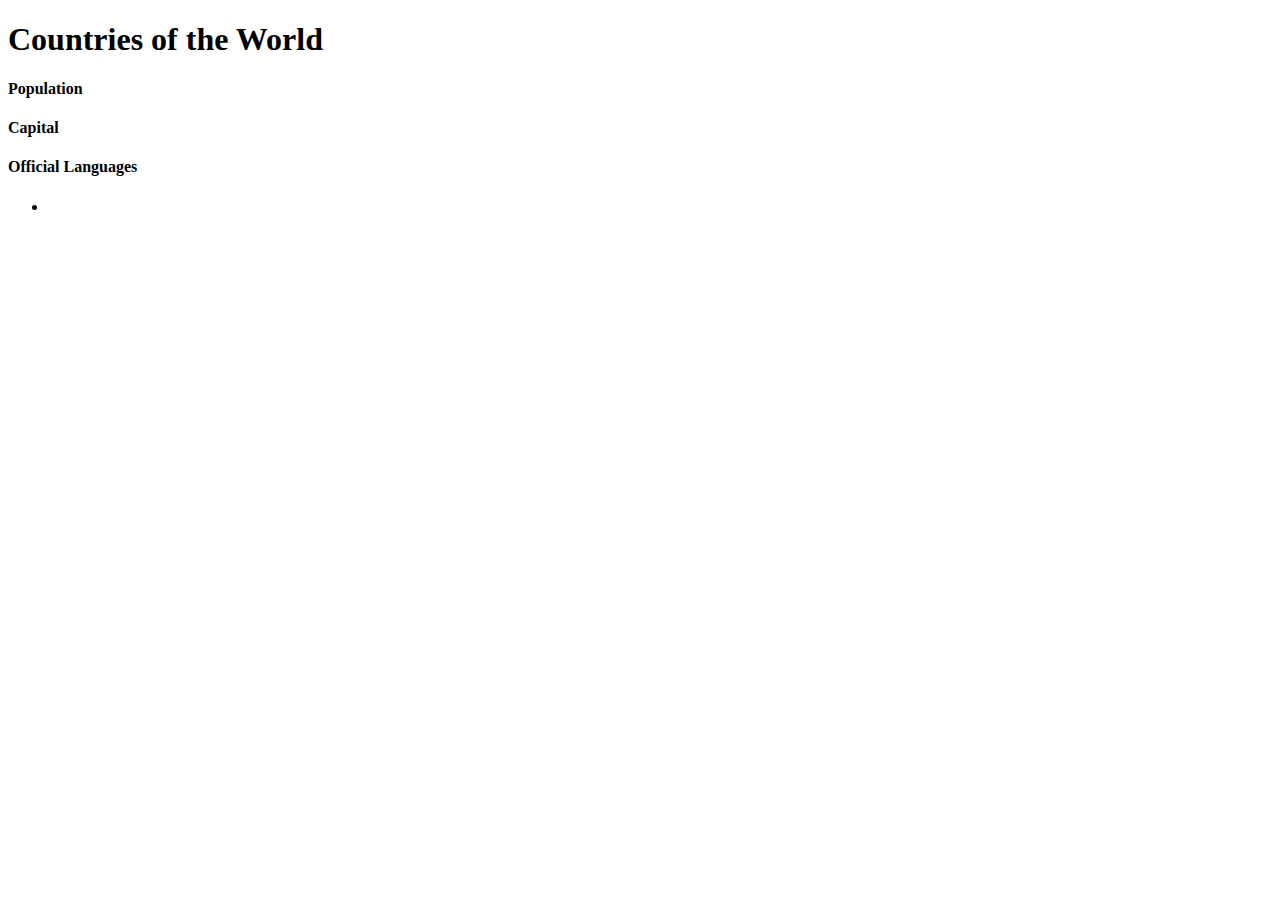
==== src/main/resources/templates/country-details.html @ 1909f926 "Initial commit" ====
<!DOCTYPE html>
<html xmlns:th="http://www.thymeleaf.org">
<head>
	<meta name="viewport" content="width=device-width, initial-scale=1" />

	<link rel="stylesheet" th:href="@{/app.css}" />

	<title th:text="${country.name}"></title>
</head>
<body>
	<header>
		<div class="container">
			<h1><a th:href="@{/}">Countries of the World</a></h1>
		</div>
	</header>
	<div class="container">
		<div class="country-details">
			<h2 th:text="${country.name}"></h2>
			<div class="meta">
				<div class="stat">
					<h4>Population</h4>
					<span th:text="${country.population}"></span>
				</div>
				<div class="stat">
					<h4>Capital</h4>
					<span th:text="${country.capital}"></span>
				</div>
				<div class="stat">
					<h4>Official Languages</h4>
					<ul th:each="language : ${country.languages}">
						<li th:text="${language}"></li>
					</ul>
				</div>
			</div>
			<div class="flag">
				<img th:src="@{'/flags/' + ${country.flagFileName}}"
					 th:alt="${country.name}"/>
			</div>
		</div>
	</div>
</body>
</html>
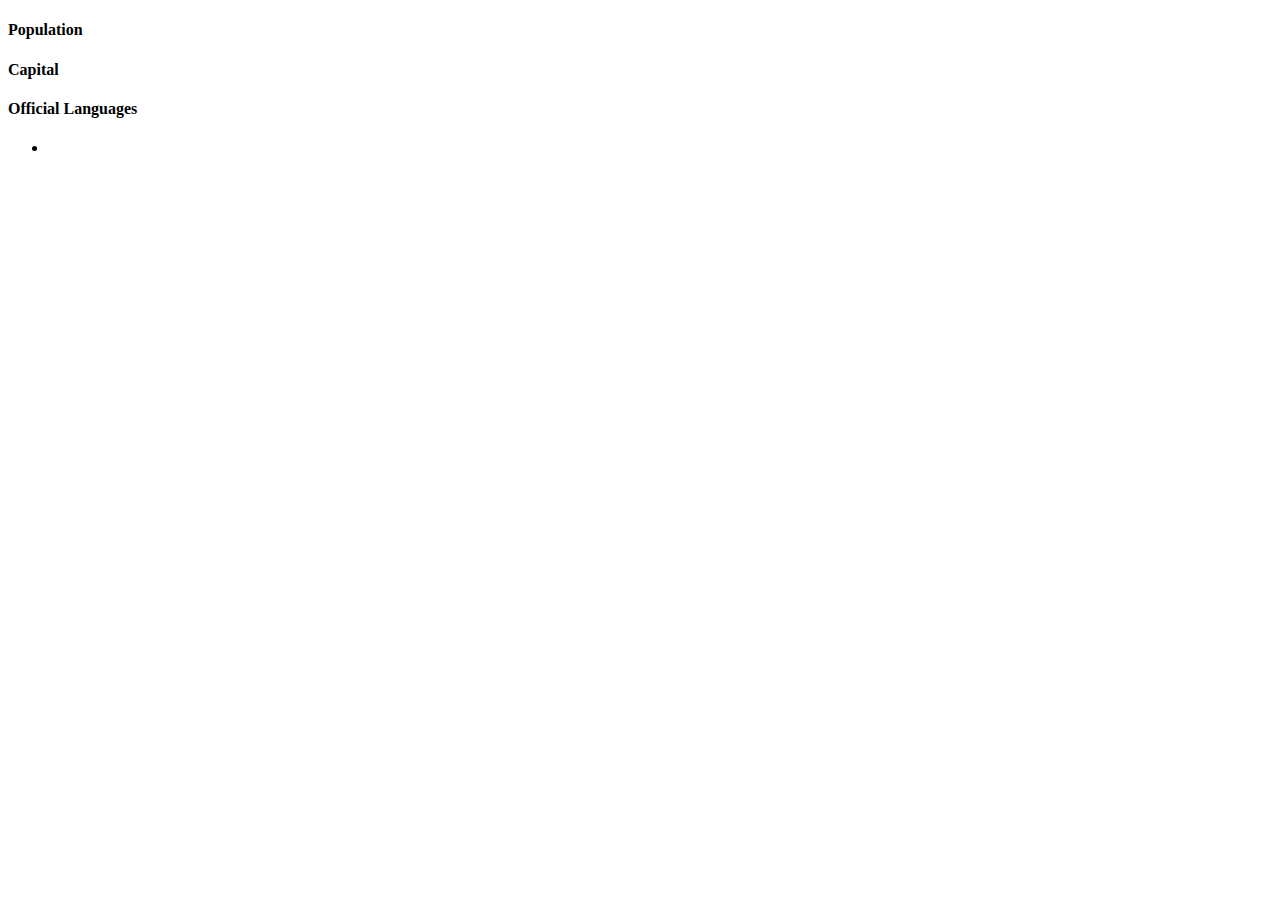
==== commit 110cc4b8: "made custom header with replace and country name" ====
--- a/src/main/resources/templates/country-details.html
+++ b/src/main/resources/templates/country-details.html
@@ -1,25 +1,15 @@
 <!DOCTYPE html>
 <html xmlns:th="http://www.thymeleaf.org">
-<head>
-	<meta name="viewport" content="width=device-width, initial-scale=1" />
-
-	<link rel="stylesheet" th:href="@{/app.css}" />
-
-	<title th:text="${country.name}"></title>
-</head>
+<head th:replace="layout :: head(${country.name})"></head>
 <body>
-	<header>
-		<div class="container">
-			<h1><a th:href="@{/}">Countries of the World</a></h1>
-		</div>
-	</header>
+	<header th:replace="layout :: header(': ' + ${country.name})"></header>
 	<div class="container">
 		<div class="country-details">
 			<h2 th:text="${country.name}"></h2>
 			<div class="meta">
 				<div class="stat">
 					<h4>Population</h4>
-					<span th:text="${country.population}"></span>
+					<span th:text="${country.populationHumanReadableFormat}"></span>
 				</div>
 				<div class="stat">
 					<h4>Capital</h4>
